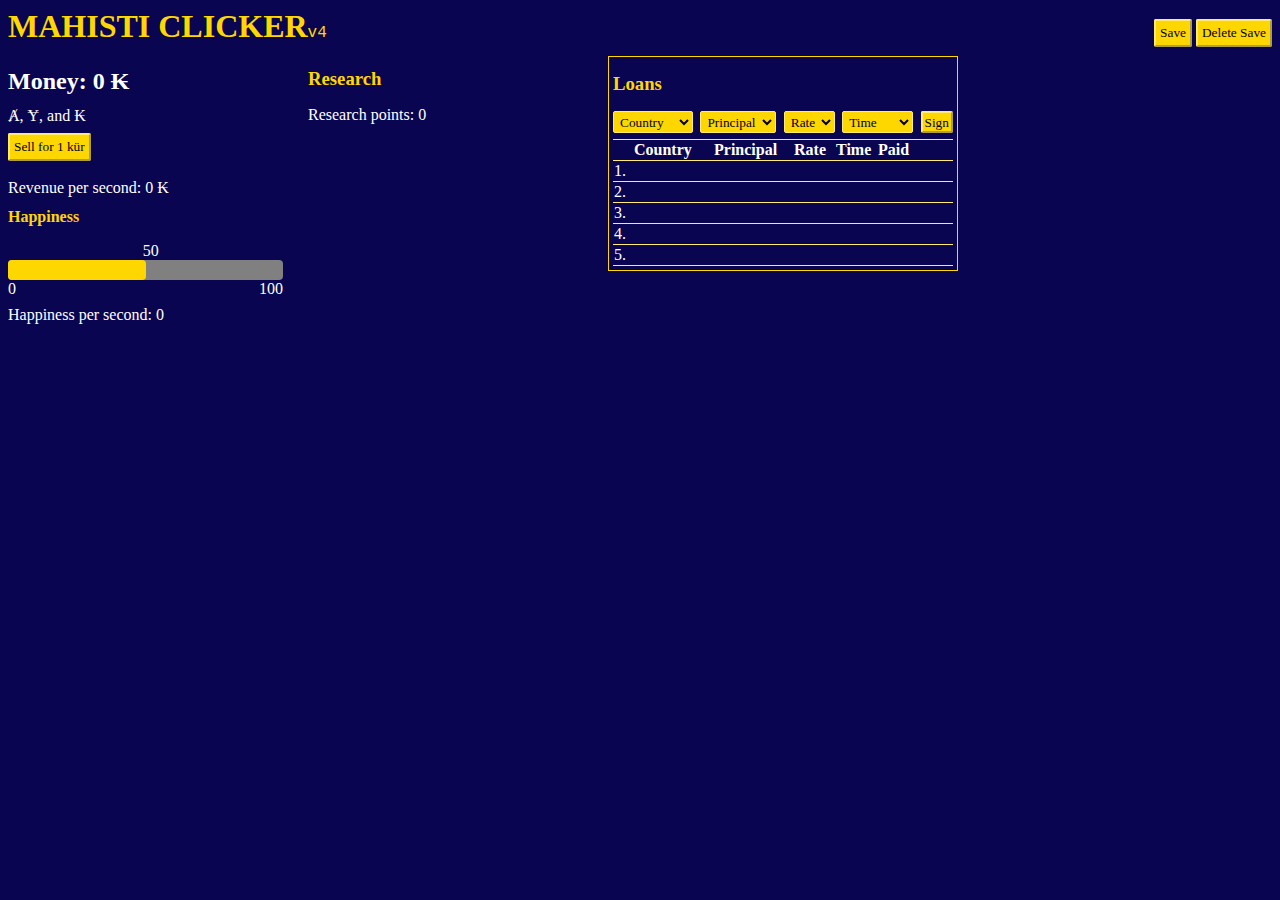
==== phase3.html @ 69082977 "set up loans and taxes, everything is working correctly. need to finish updating refresh function" ====
<!DOCTYPE html>
<html lang="en">
  <head>
    <meta charset="utf-8" />
    <meta name="viewport" content="width=device-width, initial-scale=1.0" />
    <title>Mahisti Clicker</title>
    <link rel="stylesheet" href="./styles.css" />
  </head>
  <body>
    <header>
			<div class="title-version"><h1>MAHISTI CLICKER<span class="version">v4</span></h1></div>
      <div class="save-buttons">
        <button id="save-btn">Save</button>
        <button id="delete-btn">Delete Save</button>
      </div>
		</header>
    <main>
      <div id="col1">
        <p class="balance">Money: <span id="balance">0</span> &#8365;</p>
        <p id="currency"><span id="altinlar"></span> &#570;, <span id="yiralar"></span> &#590;, and <span id="kurler"></span> &#8365;</p>
        <button id="sell" type="button">Sell for 1 k&#252;r</button>
        <div id="rev-track-div" class="">
          <p>Revenue per second: <span id="rev-tracker">0 &#8365;</span></p>
        </div>
        <div id="happiness-div" class="">
          <h4>Happiness</h4>
          <span id="happiness-level-text">50</span>
          <div id="happiness-back">
            <div id="happiness-bar"></div>
          </div>
          <span>0</span>
          <span class="right">100</span>
          <p>Happiness per second: <span id="happiness-per-sec">0</span></p>
        </div>
      </div>
      <div id="col2">
        <h3>Research</h3>
        <p>Research points: <span id="points2-count">0</span></p>
        <div id="research-list"></div>
      </div>
      <div id="col3">
        <div id="loans-engine" class="">
          <h3>Loans</h3>
          <form name="form2" class="form2">
            <select id="country-picker" autocomplete="off" class="small-picker">
              <option value="0" selected disabled>Country</option>
              <option value="Kafia">Kafia</option>
              <option value="Qeteren">Qeteren</option>
              <option value="Arjuneh">Arjuneh</option>
              <option value="Laemuir">Laemuir</option>
              <option value="Lapaladi">Lapaladi</option>
              <option id="opt-oissos" value="Oissos" class="hidden">Oissos</option>
              <option id="opt-kaskinen" value="Kaskinen" class="hidden">Kaskinen</option>
              <option id="opt-vinte" value="Vinte" class="hidden">Vinte</option>
              <option id="opt-heyrland" value="Heyrland" class="hidden">Heyrland</option>
              <option id="opt-amariyan" value="Amariyan" class="">Amariyan</option>
              <option id="opt-mapsut" value="MapSut" class="hidden">Map Sut</option>
              <option id="opt-genzhu" value="Genzhu" class="hidden">Genzhu</option>
              <option id="opt-pezia" value="Pezia" class="hidden">Pezia</option>
              <option id="opt-cascavey" value="Cascavey" class="">Cascavey</option>
            </select>
            <select id="principal-picker" autocomplete="off" class="small-picker">
              <option value="0" selected disabled>Principal</option>
              <option value="100">100 &#570;</option>
              <option value="1000">1,000 &#570;</option>
              <option value="10000">10,000 &#570;</option>
            </select>
            <select id="interest-picker" autocomplete="off" class="small-picker">
              <option value="0" selected disabled>Rate</option>
              <option value="5">5%</option>
              <option id="10pc" value="10" class="hidden">10%</option>
              <option id="20pc" value="20" class="">20%</option>
            </select>
            <select id="time-picker" autocomplete="off" class="small-picker">
              <option value="0" selected disabled>Time</option>
              <option value="12">1 year</option>
              <option id="5y" value="60" class="hidden">5 years</option>
              <option id="15y" value="180" class="hidden">15 years</option>
              <option id="25y" value="300" class="hidden">25 years</option>
              <option id="40y" value="480" class="">40 years</option>
            </select>
            <button id="loan-btn" class="btn2" type="button" onclick="signLoan()">Sign</button>
          </form>
          <table id="loans-list">
            <tr>
              <th width="20px"></th>
              <th width="80px">Country</th>
              <th width="80px">Principal</th>
              <th width="42px">Rate</th>
              <th width="42px">Time</th>
              <th width="76px">Paid</th>
            </tr>
            <tr id="loan1-slot">
              <td>1. </td>
              <td id="country1"></td>
              <td id="principal1"></td>
              <td id="rate1"></td>
              <td id="time1"></td>
              <td id="paid1"></td>
            </tr>
            <tr id="loan2-slot">
              <td>2. </td>
              <td id="country2"></td>
              <td id="principal2"></td>
              <td id="rate2"></td>
              <td id="time2"></td>
              <td id="paid2"></td>
            </tr>
            <tr id="loan3-slot">
              <td>3. </td>
              <td id="country3"></td>
              <td id="principal3"></td>
              <td id="rate3"></td>
              <td id="time3"></td>
              <td id="paid3"></td>
            </tr>
            <tr id="loan4-slot">
              <td>4. </td>
              <td id="country4"></td>
              <td id="principal4"></td>
              <td id="rate4"></td>
              <td id="time4"></td>
              <td id="paid4"></td>
            </tr>
            <tr id="loan5-slot">
              <td>5. </td>
              <td id="country5"></td>
              <td id="principal5"></td>
              <td id="rate5"></td>
              <td id="time5"></td>
              <td id="paid5"></td>
            </tr>
            <tr id="loan6-slot" class="hidden">
              <td>6. </td>
              <td id="country6"></td>
              <td id="principal6"></td>
              <td id="rate6"></td>
              <td id="time6"></td>
              <td id="paid6"></td>
            </tr>
            <tr id="loan7-slot" class="hidden">
              <td>7. </td>
              <td id="country7"></td>
              <td id="principal7"></td>
              <td id="rate7"></td>
              <td id="time7"></td>
              <td id="paid7"></td>
            </tr>
            <tr id="loan8-slot" class="hidden">
              <td>8. </td>
              <td id="country8"></td>
              <td id="principal8"></td>
              <td id="rate8"></td>
              <td id="time8"></td>
              <td id="paid8"></td>
            </tr>
            <tr id="loan9-slot" class="hidden">
              <td>9. </td>
              <td id="country9"></td>
              <td id="principal9"></td>
              <td id="rate9"></td>
              <td id="time9"></td>
              <td id="paid9"></td>
            </tr>
            <tr id="loan10-slot" class="hidden">
              <td>10. </td>
              <td id="country10"></td>
              <td id="principal10"></td>
              <td id="rate10"></td>
              <td id="time10"></td>
              <td id="paid10"></td>
            </tr>
          </table>
        </div>
        <div id="taxes-engine" class="hidden">
          <h3>Taxes</h3>
          <div id="tax1">
            <button id="btn-lower-tax1" class="btn2 bottom-margin" type="button" onclick="lowerTax1()"><</button>
            <span id="tax1-display">0</span>
            <button id="btn-raise-tax1" class="btn2 bottom-margin" type="button" onclick="raiseTax1()">></button>
            Grain harvesting, livestock herding
          </div>
          <div id="tax2">
            <button id="btn-lower-tax2" class="btn2 bottom-margin" type="button" onclick="lowerTax2()"><</button>
            <span id="tax2-display">1</span>
            <button id="btn-raise-tax2" class="btn2 bottom-margin" type="button" onclick="raiseTax2()">></button>
            Lumber mills, stone quarries
          </div>
          <div id="tax3" class="hidden">
            <button id="btn-lower-tax3" class="btn2 bottom-margin" type="button" onclick="lowerTax3()"><</button>
            <span id="tax3-display">4</span>
            <button id="btn-raise-tax3" class="btn2 bottom-margin" type="button" onclick="raiseTax3()">></button>
            Textile workshops, blacksmithing
          </div>
          <div id="tax4" class="hidden">
            <button id="btn-lower-tax4" class="btn2 bottom-margin" type="button" onclick="lowerTax4()"><</button>
            <span id="tax4-display">7</span>
            <button id="btn-raise-tax4" class="btn2 bottom-margin" type="button" onclick="raiseTax4()">></button>
            Salt mills
          </div>
          <div id="tax5" class="hidden">
            <button id="btn-lower-tax5" class="btn2 bottom-margin" type="button" onclick="lowerTax5()"><</button>
            <span id="tax5-display">9</span>
            <button id="btn-raise-tax5" class="btn2 bottom-margin" type="button" onclick="raiseTax5()">></button>
            Tanneries & leatherworks
          </div>
        </div>
      </div>
    </main>
    <script src="./globals.js"></script>
    <script src="./3research.js"></script>
    <script src="./script.js"></script>
  </body>
</html>
---- styles.css ----
/* hex code for 
ultramarine blue: 120A8F 
darker federal blue: 0a0551
gold FFD700
*/
* {
  box-sizing: border-box;
}

@font-face {
  font-family: 'UnderWorld';
  src: url('UnderWorld.eot');
  src: url('UnderWorld.eot?#iefix') format('embedded-opentype'),
      url('UnderWorld.woff2') format('woff2'),
      url('UnderWorld.woff') format('woff');
  font-weight: normal;
  font-style: normal;
  font-display: swap;
}

body {
  background-color: #0a0551;
  color: white;
  font-family: 'Garamond';
}

header {
  display: flex;
  flex-flow: row wrap;
  justify-content: space-between;
  align-items: baseline;
}

header, h1, h2, h3, h4 {
  color: #FFD700;
  font-family: 'UnderWorld', 'Brush Script MT';
  margin: 0;
}

h2, h3, h4 {
  margin-top: 0.7rem;
  margin-bottom: 1rem;
}

.version {
  font-family: 'Courier New', Courier, monospace;
  font-size: 1rem;
  font-weight: 400;
}

main {
  display: grid;
  grid-template-columns: 300px 300px 350px;
}

.balance {
  font-size: 1.5em;
  font-weight: bold;
}

p {
  margin-top: 0.5em;
  margin-bottom: 0.5em;
}

button {
  padding: 4px;
  background-color: #FFD700;
  color: black;
  font-family: 'Garamond';
  border-color: #FFEA70;
  border-radius: 2px;
  margin-bottom: 0.7em;
}

button:disabled {
  opacity: 0.8;
}

.small {
  font-size: small;
}

#expeditions-div {
  margin-top: 1em;
}

.research-button {
  background-color: #FFD700;
  display: block;
  height: 60px;
  width: 275px;
  margin-bottom: 6px;
}

.hidden {
  display: none;
}

select {
  padding: 4px;
  background-color: #FFD700;
  font-family: 'Garamond', serif;
  border-color: #FFEA70;
  border-radius: 2px;
  width: 225px;
  margin-bottom: 6px;
}

#launch-btn {
  margin-bottom: 0;
}

#expedition-progress {
  width: 100%;
  background-color: gray;
  margin-top: 1em;
}

#expedition-progress-bar {
  width: 1%;
  height: 20px;
  background-color: #FFD700;
}

.announcement {
  margin-top: 1rem;
  border: 2px solid #FFD700;
  padding: 6px;
}

.announcement p {
  margin-top: 4px;
  margin-bottom: 4px;
}

#announcements-list {
  margin-top: 1rem;
  color: #FFD700;
}

#congrats-text {
  font-weight: bold;
}

.right {
  float: right;
}

#happiness-div {
  width: 275px;
}

#happiness-back {
  width: 100%;
  background-color: gray;
  border-radius: 4px;
}

#happiness-level-text {
  margin-left: 49%;
}

#happiness-bar {
  width: 50%;
  height: 20px;
  background-color: #FFD700;
  border-radius: 4px;
}

#loans-engine, #taxes-engine {
  border: 1px solid #FFD700;
  padding: 4px;
  margin-bottom: 1em;
}

.form2 {
  display: flex;
  flex-direction: row;
  justify-content: space-between;
  align-items: middle;
}

.small-picker {
  width: auto;
  height: 22px;
  padding: 2px;
  border-radius: 2px;
  margin-bottom: 6px;
}

.btn2 {
  padding: 2px;
  margin: 0;
  vertical-align: 2px;
}

#loan-btn {
  height: 22px;
}

#loans-list {
  width: 100%;
}

table {
  border-collapse: collapse;
}

tr {
  border-bottom: 1px solid #FFEA70;
  border-top: 1px solid #FFEA70;
}

th {
  text-align: left;
}

.bottom-margin {
  margin-bottom: 4px;
  margin-left: 2px;
  margin-right: 2px;
}

/* footer {
  position: fixed;
  right: 0;
  bottom: 0;
  text-align: right;
  margin: 1rem;
}

footer a:link {
  color: #FFD700;
  text-decoration: none;
}

footer a:visited {
  color: #e0bf00;
  text-decoration: none;
}

footer a:hover {
  color: #FFEA70;
  text-decoration: underline;
}

footer a:active {
  color: #FFEA70;
  text-decoration: underline;
} */

@media only screen and (max-width: 950px) {
  main { grid-template-columns: 300px 300px;}
}

@media only screen and (max-width: 599px) {
  main { grid-template-columns: 300px; }
}
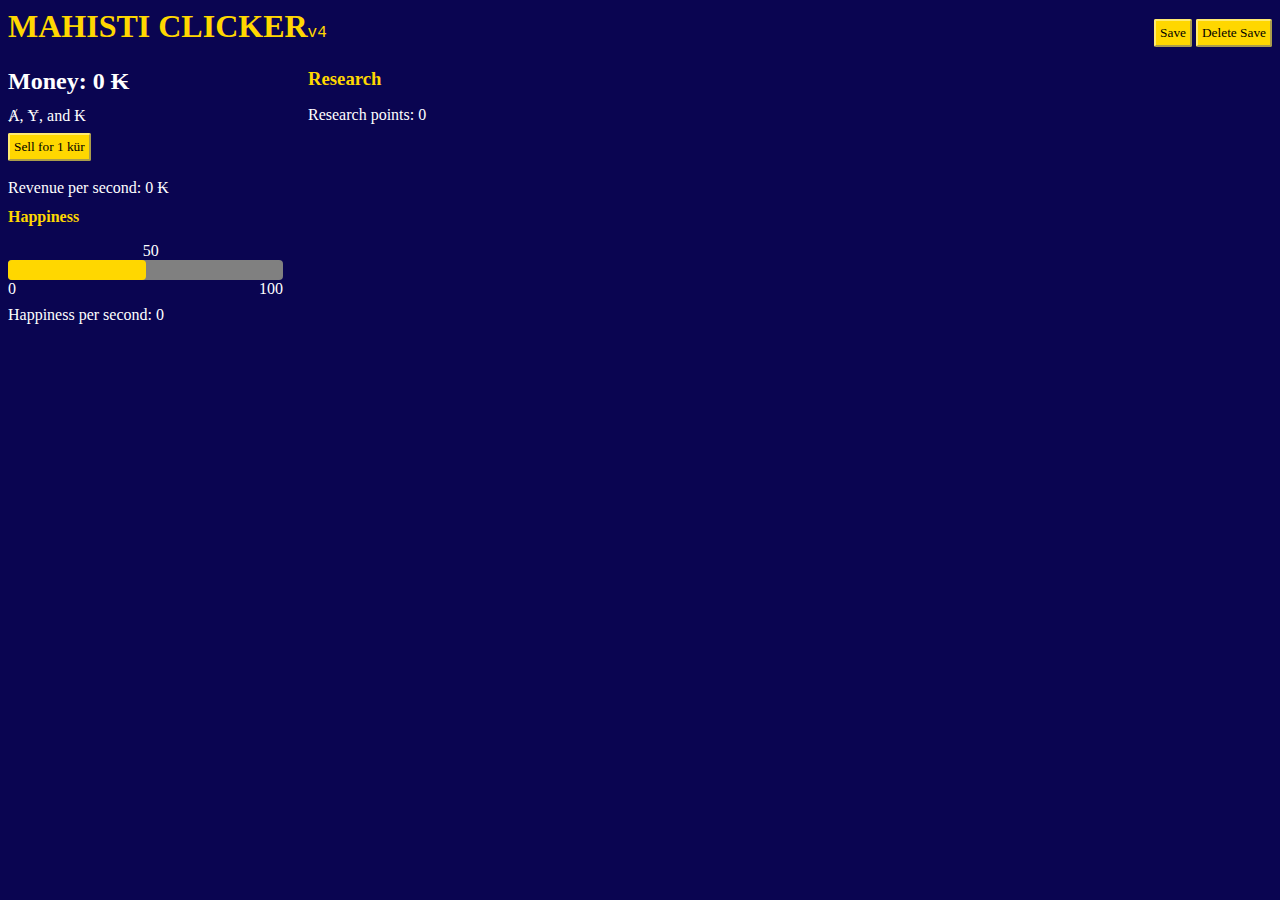
==== commit f63b5768: "v4 code is done, needs additional testing" ====
--- a/phase3.html
+++ b/phase3.html
@@ -39,7 +39,7 @@
         <div id="research-list"></div>
       </div>
       <div id="col3">
-        <div id="loans-engine" class="">
+        <div id="loans-engine" class="hidden">
           <h3>Loans</h3>
           <form name="form2" class="form2">
             <select id="country-picker" autocomplete="off" class="small-picker">
